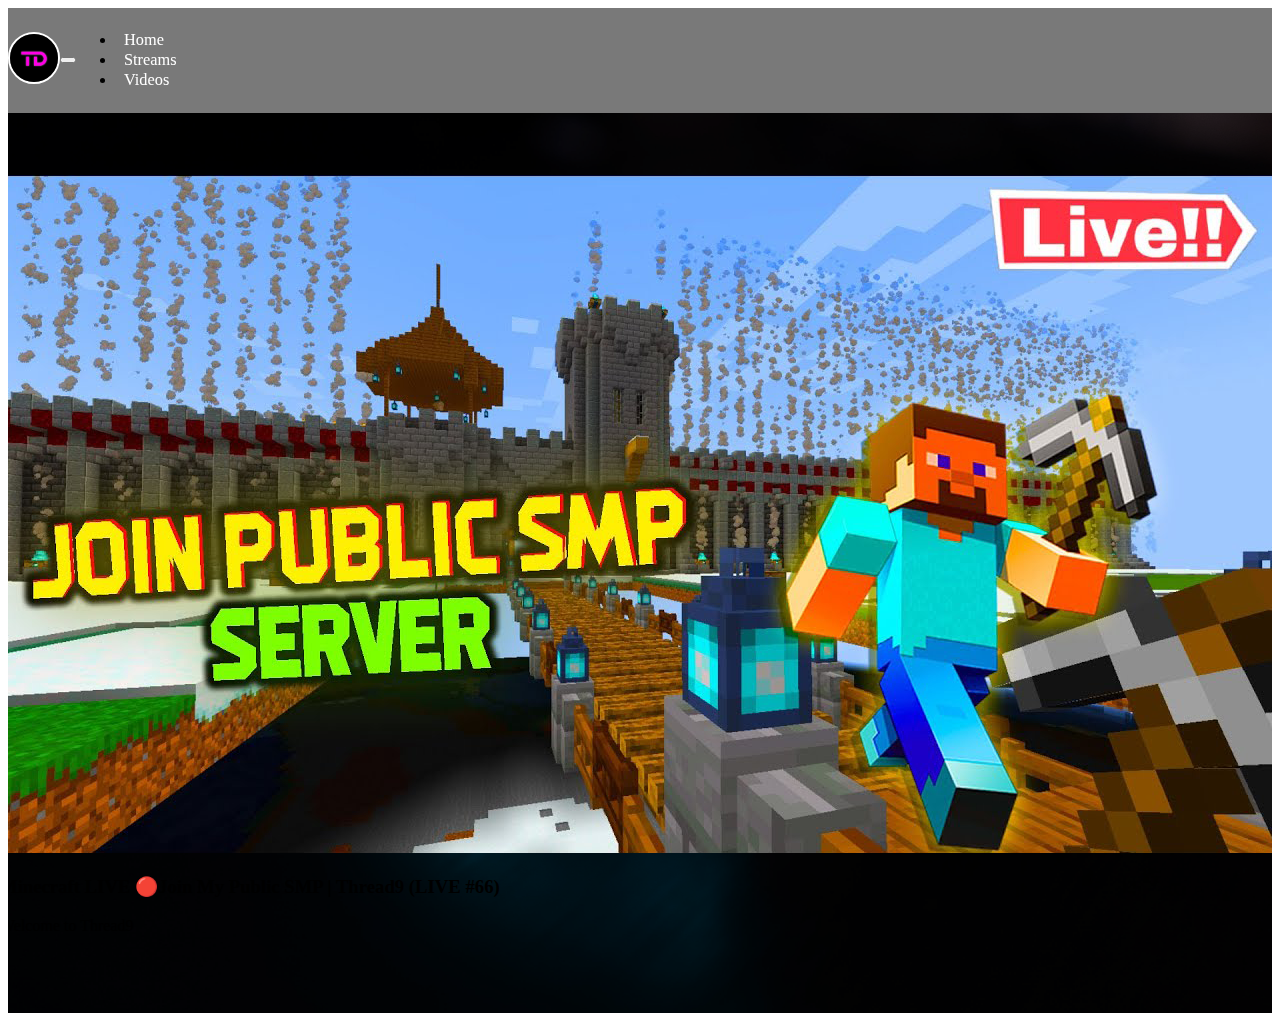
==== streams/index.html @ 3ed70d1c "0.1.2" ====
<!doctype html>
<html lang="en">
    <!-- ===============HEAD=============== -->
    <head>
        <!-- ===========META TAGS========== -->
        <meta charset="utf-8">
        <meta http-equiv="X-UA-Compatible" content="IE=edge">
        <meta name="viewport" content="width=device-width, initial-scale=1">
        <title>Thread9</title>
        <!-- ==========LINKS========== -->
        <link rel="shortcut icon" href="/assets/favicon.ico" type="image/x-icon">
    <link rel="stylesheet" href="/assets/css/responsive.css">
        <link rel="stylesheet" href="/assets/css/style.css">
        <link rel="stylesheet" href="/assets/css/utility.css">
        <link href="https://cdn.jsdelivr.net/npm/bootstrap@5.2.3/dist/css/bootstrap.min.css" rel="stylesheet" integrity="sha384-rbsA2VBKQhggwzxH7pPCaAqO46MgnOM80zW1RWuH61DGLwZJEdK2Kadq2F9CUG65" crossorigin="anonymous">
      </head>
      <!-- =================BODY================== -->
  <body class="streams-page">
    <!-- ==============NAVBAR============== -->
    <nav class="nav navbar-expand-lg bg-frosted-glass-black navbar-dark fixed-top">
        <div class="container-fluid">
          <a class="navbar-brand" href="#"><img src="/assets/icons/logo.jpg" class="circle" alt="logo"></a>
          <button class="navbar-toggler" type="button" data-bs-toggle="collapse" data-bs-target="#navbarSupportedContent" aria-controls="navbarSupportedContent" aria-expanded="false" aria-label="Toggle navigation">
            <span class="navbar-toggler-icon"></span>
          </button>
          <div class="collapse navbar-collapse" id="navbarSupportedContent">
            <ul class="navbar-nav me-auto mb-2 mb-lg-0 ms-3">
              <li class="nav-item">
                <a class="nav-links active" aria-current="page" href="#">Home</a>
              </li>
              <li class="nav-item">
                <a class="nav-links" href="#streams">Streams</a>
              </li>
              <li class="nav-item">
                <a class="nav-links" href="#videos">Videos</a>
              </li>
            </ul>
          </div>
        </div>
      </nav>
    <!-- ================MAIN CONTENT================= -->
    <div class="main">
      <div class="stream-sect">
        <div class="stream">
          <div class="thumbnail"><img src="/assets/images/thumbnails/live-thumb-1.png" alt="thumbnail"></div>
          <h3 class="title">Minecraft LIVE 🔴Join My Public SMP | Thread9 (LIVE #66)</h3>
          <p class="description">Welcome to Thread9</p>
        </div>
      </div>
    </div>

      <!-- ============Footer============ -->
      <!-- <footer class="footer">
        <a href="/" class="logo"><img src="/assets/icons/logo.jpg" alt="logo"></a>
        <h4 class="ms-3 mt-2">Copyright &copy; Thread9 | All Rights Reserved</h4>
        <div class="links-cont ms-auto me-5">
          <a href="https://www.youtube.com/@THREAD9" target="_blank"><img src="/assets/icons/youtube-logo.png" alt="youtube"></a>
          <a href="https://discord.com/invite/wRCpkc4kbn" target="_blank"><img src="/assets/icons/discord-logo.png" alt="discord"></a>
          <a href="https://www.instagram.com/thread9a/" target="_blank"><img src="/assets/icons/Instagram-logo.png" alt="instagram"></a>
          <a href="https://twitter.com/Threads9a" target="_blank"><img src="/assets/icons/twitter-logo.png" alt="twitter"></a>
        </div>
      </footer> -->
    <!-- ==================SCRIPTS==================== -->
    <script src="https://cdn.jsdelivr.net/npm/bootstrap@5.2.3/dist/js/bootstrap.bundle.min.js" integrity="sha384-kenU1KFdBIe4zVF0s0G1M5b4hcpxyD9F7jL+jjXkk+Q2h455rYXK/7HAuoJl+0I4" crossorigin="anonymous"></script>
  </body>
</html>
---- assets/css/responsive.css ----
/* ===============1380px================== */
@media screen and (max-width: 1380px) {
    /* ===============Landing Page=============== */

        /* ===========Streams Sect=========== */
        .stream-sect > .card-container{
            display: flex;
            align-items: center;
            justify-content: space-around;
            width: 100vw;
            background-color: black;
        }
  }
---- assets/css/style.css ----
/* =============NAVBAR============== */
.nav{
    display: flex;
    align-items: center;
}
.container-fluid{
    display: flex;
    align-items: center;
    padding: .4rem 0;
}
.navbar-brand > img{
    width: 3rem;
    border: 2px solid white;
}
.nav-links{
    padding: 0 .5rem;
    text-decoration: none;
    color: white;
    font-weight: 500;
    font-size: 1.02rem;
    transition: .3s;
}
.nav-links:hover{
    color: rgb(202, 202, 202);
}
/* =================Footer================= */
.footer{
    display: flex;
    align-items: center;
    background-color: black;
    height: 4rem;
}
.footer > .logo > img{
    width: 3rem;
    border: 2px solid white;
    border-radius: 50%;
}
.footer > h4{
    font-size: 1rem;
    color: white;
}
.footer > .links-cont > a{
    padding: 0 .2rem;
}
.footer > .links-cont > a > img{
    width: 1.3rem;
    transition: .3s;
}
.footer > .links-cont > a > img:hover{
    opacity: .8;
}
/* ===========================Landing Page============================== */

/* ==================Welcome sect===================== */
.landing-page > .welcome-sect{
    display: flex;
    flex-direction: column;
    align-items: center;
    justify-content: center;
    background: url(/assets/images/backgrounds/red-pc.jpg) rgba(0, 0, 0, 0.651);
    background-blend-mode: darken;
    background-size: cover;
    background-position: center;
    height: 100vh;
}
.landing-page > .welcome-sect > .yt-logo{
    border: 5px solid white;
    width: 20rem;
}
.landing-page > .welcome-sect > h3{
    color: white;
    font-size: 3rem;
    margin-top: 1rem;
}
.landing-page > .welcome-sect > a > .down-arrow {
    width: 4rem;
    border: 4px solid white;
    border-radius: 50%;
    position: absolute;
    bottom: 2rem;
    left: 48vw;
    animation: click-me 2s;
    animation-iteration-count: infinite;
    transition: .1s;
}
@keyframes click-me {
    0%{margin-bottom: 0;}
    25%{margin-bottom: 5.5rem;}
    50%{margin-bottom: 0;}
    75%{margin-top: 5.5rem;}
    100%{margin-top: 0;}
    
}
/* ==================Streams sect===================== */
.landing-page > .stream-sect {
    height: 100vh;
    display: flex;
    flex-direction: column;
    align-items: center;
    justify-content: space-around;
    background: url(/assets/images/backgrounds/desk_pink.jpg) rgba(0, 0, 0, 0.651);
    background-blend-mode: darken;
    background-position: center;
    background-size: cover;
}
.landing-page > .stream-sect > .heading{
    color: white;
    position: relative;
    top: 1rem;
}
.landing-page > .stream-sect > .card-container{
    display: flex;
    align-items: center;
    justify-content: space-evenly;
    width: 80vw;
}
.landing-page > .stream-sect > .card-container >.card{
 padding: .7rem .5rem;
 border-radius: 10px;
 height: 23rem;
 background-color: rgba(255, 255, 255, 0.788);
}
.landing-page > .stream-sect > .card-container >.card > img{
    border-radius: 10px;
}
.landing-page > .stream-sect > .card-container >.card > .card-body > .card-title{
    font-size: 1rem;
}
.landing-page > .stream-sect > .card-container >.card >.card-body > .btn{
    position: absolute;
    bottom: .7rem;
}

/* ==================Videos sect===================== */
.landing-page > .video-sect {
    height: 100vh;
    display: flex;
    flex-direction: column;
    align-items: center;
    justify-content: space-around;
    background: url(/assets/images/backgrounds/razer_keyboard.jpg) rgba(0, 0, 0, 0.651);
    background-blend-mode: darken;
    background-position: center;
    background-size: cover;
}
.landing-page > .video-sect > .heading{
    color: white;
    position: relative;
    top: 1rem;
}
.landing-page > .video-sect > .card-container{
    display: flex;
    align-items: center;
    justify-content: space-evenly;
    width: 80vw;
}
.landing-page > .video-sect > .card-container >.card{
 padding: .7rem .5rem;
 border-radius: 10px;
 height: 23rem;
 background-color: rgba(255, 255, 255, 0.788);
}
.landing-page > .video-sect > .card-container >.card > img{
    border-radius: 10px;
}
.landing-page > .video-sect > .card-container >.card > .card-body > .card-title{
    font-size: 1rem;
}
.landing-page > .video-sect > .card-container >.card >.card-body > .btn{
    position: absolute;
    bottom: .7rem;
}
/* ===========================Streams Page============================== */

.streams-page > .main {
    background: url(/assets/images/backgrounds/blue_controller.jpg) rgba(0, 0, 0, 0.651);
    background-blend-mode: darken;
    background-position: center;
    background-size: cover;
    height: 100vh;
    overflow: hidden;
    display: flex;
    align-items: center;
    justify-content: center;
}
.streams-page > .main > .stream-sect{
    display: flex;
    align-items: center;
    justify-content: center;
    flex-direction: column;
}
---- assets/css/utility.css ----
.circle{border-radius: 50%;}
.bg-frosted-glass-black{
    background: rgba(0, 0, 0, 0.527);
    backdrop-filter: blur(10px);
}
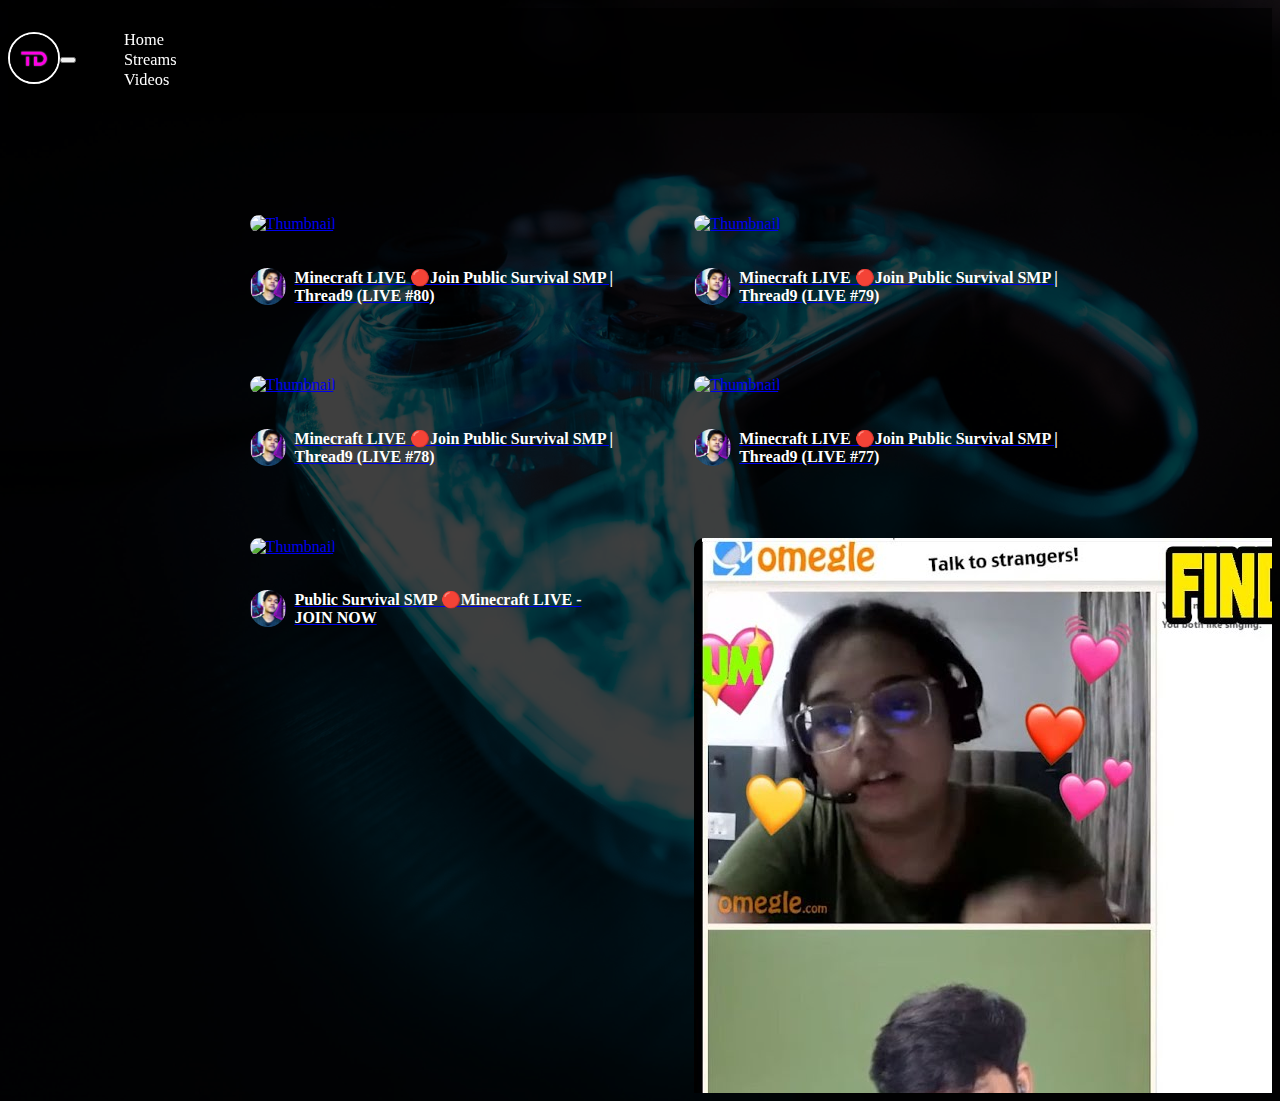
==== commit ecfcadd2: "0.6.1" ====
--- a/streams/index.html
+++ b/streams/index.html
@@ -1,66 +1,219 @@
-<!doctype html>
-<html lang="en">
-    <!-- ===============HEAD=============== -->
-    <head>
-        <!-- ===========META TAGS========== -->
-        <meta charset="utf-8">
-        <meta http-equiv="X-UA-Compatible" content="IE=edge">
-        <meta name="viewport" content="width=device-width, initial-scale=1">
-        <title>Thread9</title>
-        <!-- ==========LINKS========== -->
-        <link rel="shortcut icon" href="/assets/favicon.ico" type="image/x-icon">
-    <link rel="stylesheet" href="/assets/css/responsive.css">
-        <link rel="stylesheet" href="/assets/css/style.css">
-        <link rel="stylesheet" href="/assets/css/utility.css">
-        <link href="https://cdn.jsdelivr.net/npm/bootstrap@5.2.3/dist/css/bootstrap.min.css" rel="stylesheet" integrity="sha384-rbsA2VBKQhggwzxH7pPCaAqO46MgnOM80zW1RWuH61DGLwZJEdK2Kadq2F9CUG65" crossorigin="anonymous">
-      </head>
-      <!-- =================BODY================== -->
-  <body class="streams-page">
-    <!-- ==============NAVBAR============== -->
-    <nav class="nav navbar-expand-lg bg-frosted-glass-black navbar-dark fixed-top">
-        <div class="container-fluid">
-          <a class="navbar-brand" href="#"><img src="/assets/icons/logo.jpg" class="circle" alt="logo"></a>
-          <button class="navbar-toggler" type="button" data-bs-toggle="collapse" data-bs-target="#navbarSupportedContent" aria-controls="navbarSupportedContent" aria-expanded="false" aria-label="Toggle navigation">
-            <span class="navbar-toggler-icon"></span>
-          </button>
-          <div class="collapse navbar-collapse" id="navbarSupportedContent">
-            <ul class="navbar-nav me-auto mb-2 mb-lg-0 ms-3">
-              <li class="nav-item">
-                <a class="nav-links active" aria-current="page" href="#">Home</a>
-              </li>
-              <li class="nav-item">
-                <a class="nav-links" href="#streams">Streams</a>
-              </li>
-              <li class="nav-item">
-                <a class="nav-links" href="#videos">Videos</a>
-              </li>
-            </ul>
-          </div>
-        </div>
-      </nav>
-    <!-- ================MAIN CONTENT================= -->
-    <div class="main">
-      <div class="stream-sect">
-        <div class="stream">
-          <div class="thumbnail"><img src="/assets/images/thumbnails/live-thumb-1.png" alt="thumbnail"></div>
-          <h3 class="title">Minecraft LIVE 🔴Join My Public SMP | Thread9 (LIVE #66)</h3>
-          <p class="description">Welcome to Thread9</p>
-        </div>
-      </div>
-    </div>
-
-      <!-- ============Footer============ -->
-      <!-- <footer class="footer">
-        <a href="/" class="logo"><img src="/assets/icons/logo.jpg" alt="logo"></a>
-        <h4 class="ms-3 mt-2">Copyright &copy; Thread9 | All Rights Reserved</h4>
-        <div class="links-cont ms-auto me-5">
-          <a href="https://www.youtube.com/@THREAD9" target="_blank"><img src="/assets/icons/youtube-logo.png" alt="youtube"></a>
-          <a href="https://discord.com/invite/wRCpkc4kbn" target="_blank"><img src="/assets/icons/discord-logo.png" alt="discord"></a>
-          <a href="https://www.instagram.com/thread9a/" target="_blank"><img src="/assets/icons/Instagram-logo.png" alt="instagram"></a>
-          <a href="https://twitter.com/Threads9a" target="_blank"><img src="/assets/icons/twitter-logo.png" alt="twitter"></a>
-        </div>
-      </footer> -->
-    <!-- ==================SCRIPTS==================== -->
-    <script src="https://cdn.jsdelivr.net/npm/bootstrap@5.2.3/dist/js/bootstrap.bundle.min.js" integrity="sha384-kenU1KFdBIe4zVF0s0G1M5b4hcpxyD9F7jL+jjXkk+Q2h455rYXK/7HAuoJl+0I4" crossorigin="anonymous"></script>
-  </body>
+<!doctype html>
+<html lang="en">
+    <!-- ===============HEAD=============== -->
+    <head>
+      <!-- ===========META TAGS========== -->
+      <meta charset="utf-8">
+      <meta http-equiv="X-UA-Compatible" content="IE=edge">
+      <meta name="viewport" content="width=device-width, initial-scale=1">
+      <title>Streams - Thread9</title>
+      <!-- ==========LINKS========== -->
+      <link rel="shortcut icon" href="/assets/favicon.ico" type="image/x-icon">
+      <link rel="stylesheet" href="/assets/css/style.css">
+      <link rel="stylesheet" href="/assets/css/utility.css">
+      <!-- ========RESP CSS LINKS======== -->
+      <link rel="stylesheet" media="screen and (max-width: 1300px)" href="/assets/css/responsive/1300px.css">
+      <link rel="stylesheet" media="screen and (max-width: 1050px)" href="/assets/css/responsive/1050px.css">
+      <link rel="stylesheet" media="screen and (max-width: 990px)" href="/assets/css/responsive/990px.css">
+      <link rel="stylesheet" media="screen and (max-width: 560px)" href="/assets/css/responsive/560px.css">
+      <link rel="stylesheet" media="screen and (max-width: 490px)" href="/assets/css/responsive/490px.css">
+      <link rel="stylesheet" media="screen and (max-width: 300px)" href="/assets/css/responsive/300px.css">
+      <link href="https://cdn.jsdelivr.net/npm/bootstrap@5.2.3/dist/css/bootstrap.min.css" rel="stylesheet" integrity="sha384-rbsA2VBKQhggwzxH7pPCaAqO46MgnOM80zW1RWuH61DGLwZJEdK2Kadq2F9CUG65" crossorigin="anonymous">
+    </head>
+      <!-- =================BODY================== -->
+  <body class="streams-page">
+    <!-- ==============NAVBAR============== -->
+    <nav class="nav navbar-expand-lg bg-frosted-glass-black navbar-dark fixed-top">
+      <div class="container-fluid">
+        <a class="navbar-brand" href="/"><img src="/assets/icons/logo.jpg" class="circle" alt="logo"></a>
+        <button class="navbar-toggler ms-auto" type="button" data-bs-toggle="collapse" data-bs-target="#navbarSupportedContent" aria-controls="navbarSupportedContent" aria-expanded="false" aria-label="Toggle navigation">
+          <span class="navbar-toggler-icon"></span>
+        </button>
+        <div class="collapse navbar-collapse" id="navbarSupportedContent">
+          <ul class="navbar-nav me-auto mb-2 mb-lg-0 ms-3">
+            <li class="nav-item">
+              <a class="nav-links active" aria-current="page" href="/">Home</a>
+            </li>
+            <li class="nav-item">
+              <a class="nav-links" href="/streams/">Streams</a>
+            </li>
+            <li class="nav-item">
+              <a class="nav-links" href="/videos/">Videos</a>
+            </li>
+          </ul>
+        </div>
+      </div>
+    </nav>
+    <!-- ================MAIN CONTENT================= -->
+    <div class="main">
+      <div class="card-cont">
+
+        <a href="#" class="cards text-decoration-none">
+          <img src="/assets/images/thumbnails/streams/live-thumb-1.png" class="card-img-top" alt="Thumbnail">
+          <div class="card-body">
+            <img src="/assets/icons/yt-logo.png" alt="yt-logo" class="yt-logo">
+            <h5 class="card-title"> Minecraft LIVE 🔴Join Public Survival SMP | Thread9 (LIVE #80)</h5>
+          </div>
+      </a>
+
+        <a href="#" class="cards text-decoration-none">
+          <img src="/assets/images/thumbnails/streams/live-thumb-1.png" class="card-img-top" alt="Thumbnail">
+          <div class="card-body">
+            <img src="/assets/icons/yt-logo.png" alt="yt-logo" class="yt-logo">
+            <h5 class="card-title"> Minecraft LIVE 🔴Join Public Survival SMP | Thread9 (LIVE #79)</h5>
+          </div>
+        </a>
+
+        <a href="#" class="cards text-decoration-none">
+          <img src="/assets/images/thumbnails/streams/live-thumb-2.jpg" class="card-img-top" alt="Thumbnail">
+          <div class="card-body">
+            <img src="/assets/icons/yt-logo.png" alt="yt-logo" class="yt-logo">
+            <h5 class="card-title"> Minecraft LIVE 🔴Join Public Survival SMP | Thread9 (LIVE #78)</h5>
+          </div>
+        </a>
+
+        <a href="#" class="cards text-decoration-none">
+          <img src="/assets/images/thumbnails/streams/live-thumb-2.jpg" class="card-img-top" alt="Thumbnail">
+          <div class="card-body">
+            <img src="/assets/icons/yt-logo.png" alt="yt-logo" class="yt-logo">
+            <h5 class="card-title"> Minecraft LIVE 🔴Join Public Survival SMP | Thread9 (LIVE #77)</h5>
+          </div>
+        </a>
+
+        <a href="https://www.youtube.com/watch?v=VehKVGnqIbs&ab_channel=THREAD9" class="cards text-decoration-none">
+          <img src="/assets/images/thumbnails/streams/live-thumb-2.jpg" class="card-img-top" alt="Thumbnail">
+          <div class="card-body">
+            <img src="/assets/icons/yt-logo.png" alt="yt-logo" class="yt-logo">
+            <h5 class="card-title">Public Survival SMP 🔴Minecraft LIVE - JOIN NOW</h5>
+          </div>
+        </a>
+
+        <a href="https://www.youtube.com/watch?v=_wgPvEecBis&ab_channel=THREAD9" class="cards text-decoration-none">
+          <img src="/assets/images/thumbnails/streams/finding-my-valentine.jpg" class="card-img-top" alt="Thumbnail">
+          <div class="card-body">
+            <img src="/assets/icons/yt-logo.png" alt="yt-logo" class="yt-logo">
+            <h5 class="card-title">Let's find my valentine's on Omegle</h5>
+          </div>
+        </a>
+
+        <a href="#" class="cards text-decoration-none">
+          <img src="/assets/images/thumbnails/streams/live-thumb-2.jpg" class="card-img-top" alt="Thumbnail">
+          <div class="card-body">
+            <img src="/assets/icons/yt-logo.png" alt="yt-logo" class="yt-logo">
+            <h5 class="card-title"> Minecraft LIVE 🔴Join Public Survival SMP | Thread9 (LIVE #75)</h5>
+          </div>
+        </a>
+
+        <a href="#" class="cards text-decoration-none">
+          <img src="/assets/images/thumbnails/streams/live-thumb-2.jpg" class="card-img-top" alt="Thumbnail">
+          <div class="card-body">
+            <img src="/assets/icons/yt-logo.png" alt="yt-logo" class="yt-logo">
+            <h5 class="card-title"> Minecraft LIVE 🔴Join Public Survival SMP | Thread9 (LIVEv  #74)</h5>
+          </div>
+        </a>
+
+        <a href="#" class="cards text-decoration-none">
+          <img src="/assets/images/thumbnails/streams/live-thumb-2.jpg" class="card-img-top" alt="Thumbnail">
+          <div class="card-body">
+            <img src="/assets/icons/yt-logo.png" alt="yt-logo" class="yt-logo">
+            <h5 class="card-title"> Minecraft LIVE 🔴Join Public Survival SMP | Thread9 (LIVE #73)</h5>
+          </div>
+        </a>
+
+        <a href="#" class="cards text-decoration-none">
+          <img src="/assets/images/thumbnails/streams/live-thumb-1.png" class="card-img-top" alt="Thumbnail">
+          <div class="card-body">
+            <img src="/assets/icons/yt-logo.png" alt="yt-logo" class="yt-logo">
+            <h5 class="card-title"> Minecraft LIVE 🔴Join Public Survival SMP | Thread9 (LIVE #72)</h5>
+          </div>
+        </a>
+
+        <a href="#" class="cards text-decoration-none">
+          <img src="/assets/images/thumbnails/streams/live-thumb-1.png" class="card-img-top" alt="Thumbnail">
+          <div class="card-body">
+            <img src="/assets/icons/yt-logo.png" alt="yt-logo" class="yt-logo">
+            <h5 class="card-title"> Minecraft LIVE 🔴Join Public Survival SMP | Thread9 (LIVE #71)</h5>
+          </div>
+        </a>
+
+        <a href="#" class="cards text-decoration-none">
+          <img src="/assets/images/thumbnails/streams/live-thumb-1.png" class="card-img-top" alt="Thumbnail">
+          <div class="card-body">
+            <img src="/assets/icons/yt-logo.png" alt="yt-logo" class="yt-logo">
+            <h5 class="card-title"> Minecraft LIVE 🔴Join Public Survival SMP | Thread9 (LIVE #70)</h5>
+          </div>
+        </a>
+
+        <a href="#" class="cards text-decoration-none">
+          <img src="/assets/images/thumbnails/streams/live-thumb-1.png" class="card-img-top" alt="Thumbnail">
+          <div class="card-body">
+            <img src="/assets/icons/yt-logo.png" alt="yt-logo" class="yt-logo">
+            <h5 class="card-title"> Minecraft LIVE 🔴Join Public Survival SMP | Thread9 (LIVE #69)</h5>
+          </div>
+        </a>
+
+        <a href="#" class="cards text-decoration-none">
+          <img src="/assets/images/thumbnails/streams/live-thumb-1.png" class="card-img-top" alt="Thumbnail">
+          <div class="card-body">
+            <img src="/assets/icons/yt-logo.png" alt="yt-logo" class="yt-logo">
+            <h5 class="card-title"> Minecraft LIVE 🔴Join Public Survival SMP | Thread9 (LIVE #68)</h5>
+          </div>
+        </a>
+
+        <a href="#" class="cards text-decoration-none">
+          <img src="/assets/images/thumbnails/streams/live-thumb-1.png" class="card-img-top" alt="Thumbnail">
+          <div class="card-body">
+            <img src="/assets/icons/yt-logo.png" alt="yt-logo" class="yt-logo">
+            <h5 class="card-title"> Minecraft LIVE 🔴Join Public Survival SMP | Thread9 (LIVE #68)</h5>
+          </div>
+        </a>
+
+        <a href="#" class="cards text-decoration-none">
+          <img src="/assets/images/thumbnails/streams/live-thumb-1.png" class="card-img-top" alt="Thumbnail">
+          <div class="card-body">
+            <img src="/assets/icons/yt-logo.png" alt="yt-logo" class="yt-logo">
+            <h5 class="card-title"> Minecraft LIVE 🔴Join Public Survival SMP | Thread9 (LIVE #67)</h5>
+          </div>
+        </a>
+
+        <a href="#" class="cards text-decoration-none">
+          <img src="/assets/images/thumbnails/streams/live-thumb-1.png" class="card-img-top" alt="Thumbnail">
+          <div class="card-body">
+            <img src="/assets/icons/yt-logo.png" alt="yt-logo" class="yt-logo">
+            <h5 class="card-title"> Minecraft LIVE 🔴Join Public Survival SMP | Thread9 (LIVE #66)</h5>
+          </div>
+        </a>
+
+        <a href="#" class="cards text-decoration-none">
+          <img src="/assets/images/thumbnails/streams/live-thumb-1.png" class="card-img-top" alt="Thumbnail">
+          <div class="card-body">
+            <img src="/assets/icons/yt-logo.png" alt="yt-logo" class="yt-logo">
+            <h5 class="card-title"> Minecraft LIVE 🔴Join Public Survival SMP | Thread9 (LIVE #65)</h5>
+          </div>
+        </a>
+
+        <a href="#" class="cards text-decoration-none">
+          <img src="/assets/images/thumbnails/streams/live-thumb-1.png" class="card-img-top" alt="Thumbnail">
+          <div class="card-body">
+            <img src="/assets/icons/yt-logo.png" alt="yt-logo" class="yt-logo">
+            <h5 class="card-title"> Minecraft LIVE 🔴Join Public Survival SMP | Thread9 (LIVE #64)</h5>
+          </div>
+        </a>
+
+        <a href="#" class="cards text-decoration-none">
+          <img src="/assets/images/thumbnails/streams/live-thumb-1.png" class="card-img-top" alt="Thumbnail">
+          <div class="card-body">
+            <img src="/assets/icons/yt-logo.png" alt="yt-logo" class="yt-logo">
+            <h5 class="card-title"> Minecraft LIVE 🔴Join Public Survival SMP | Thread9 (LIVE #63)</h5>
+          </div>
+        </a>
+        <div class="d-grid gap-2 col-6 mx-auto yt-link">
+          <a href="https://www.youtube.com/@THREAD9/streams" target="_blank" class="btn btn-dark" type="button">More Streams</a>
+        </div>
+      </div>
+    </div>
+
+    <!-- ==================SCRIPTS=================== -->
+    <script src="https://cdn.jsdelivr.net/npm/bootstrap@5.2.3/dist/js/bootstrap.bundle.min.js" integrity="sha384-kenU1KFdBIe4zVF0s0G1M5b4hcpxyD9F7jL+jjXkk+Q2h455rYXK/7HAuoJl+0I4" crossorigin="anonymous"></script>
+  </body>
 </html>--- a/assets/css/style.css
+++ b/assets/css/style.css
@@ -1,191 +1,277 @@
-/* =============NAVBAR============== */
-.nav{
-    display: flex;
-    align-items: center;
-}
-.container-fluid{
-    display: flex;
-    align-items: center;
-    padding: .4rem 0;
-}
-.navbar-brand > img{
-    width: 3rem;
-    border: 2px solid white;
-}
-.nav-links{
-    padding: 0 .5rem;
-    text-decoration: none;
-    color: white;
-    font-weight: 500;
-    font-size: 1.02rem;
-    transition: .3s;
-}
-.nav-links:hover{
-    color: rgb(202, 202, 202);
-}
-/* =================Footer================= */
-.footer{
-    display: flex;
-    align-items: center;
-    background-color: black;
-    height: 4rem;
-}
-.footer > .logo > img{
-    width: 3rem;
-    border: 2px solid white;
-    border-radius: 50%;
-}
-.footer > h4{
-    font-size: 1rem;
-    color: white;
-}
-.footer > .links-cont > a{
-    padding: 0 .2rem;
-}
-.footer > .links-cont > a > img{
-    width: 1.3rem;
-    transition: .3s;
-}
-.footer > .links-cont > a > img:hover{
-    opacity: .8;
-}
-/* ===========================Landing Page============================== */
-
-/* ==================Welcome sect===================== */
-.landing-page > .welcome-sect{
-    display: flex;
-    flex-direction: column;
-    align-items: center;
-    justify-content: center;
-    background: url(/assets/images/backgrounds/red-pc.jpg) rgba(0, 0, 0, 0.651);
-    background-blend-mode: darken;
-    background-size: cover;
-    background-position: center;
-    height: 100vh;
-}
-.landing-page > .welcome-sect > .yt-logo{
-    border: 5px solid white;
-    width: 20rem;
-}
-.landing-page > .welcome-sect > h3{
-    color: white;
-    font-size: 3rem;
-    margin-top: 1rem;
-}
-.landing-page > .welcome-sect > a > .down-arrow {
-    width: 4rem;
-    border: 4px solid white;
-    border-radius: 50%;
-    position: absolute;
-    bottom: 2rem;
-    left: 48vw;
-    animation: click-me 2s;
-    animation-iteration-count: infinite;
-    transition: .1s;
-}
-@keyframes click-me {
-    0%{margin-bottom: 0;}
-    25%{margin-bottom: 5.5rem;}
-    50%{margin-bottom: 0;}
-    75%{margin-top: 5.5rem;}
-    100%{margin-top: 0;}
-    
-}
-/* ==================Streams sect===================== */
-.landing-page > .stream-sect {
-    height: 100vh;
-    display: flex;
-    flex-direction: column;
-    align-items: center;
-    justify-content: space-around;
-    background: url(/assets/images/backgrounds/desk_pink.jpg) rgba(0, 0, 0, 0.651);
-    background-blend-mode: darken;
-    background-position: center;
-    background-size: cover;
-}
-.landing-page > .stream-sect > .heading{
-    color: white;
-    position: relative;
-    top: 1rem;
-}
-.landing-page > .stream-sect > .card-container{
-    display: flex;
-    align-items: center;
-    justify-content: space-evenly;
-    width: 80vw;
-}
-.landing-page > .stream-sect > .card-container >.card{
- padding: .7rem .5rem;
- border-radius: 10px;
- height: 23rem;
- background-color: rgba(255, 255, 255, 0.788);
-}
-.landing-page > .stream-sect > .card-container >.card > img{
-    border-radius: 10px;
-}
-.landing-page > .stream-sect > .card-container >.card > .card-body > .card-title{
-    font-size: 1rem;
-}
-.landing-page > .stream-sect > .card-container >.card >.card-body > .btn{
-    position: absolute;
-    bottom: .7rem;
-}
-
-/* ==================Videos sect===================== */
-.landing-page > .video-sect {
-    height: 100vh;
-    display: flex;
-    flex-direction: column;
-    align-items: center;
-    justify-content: space-around;
-    background: url(/assets/images/backgrounds/razer_keyboard.jpg) rgba(0, 0, 0, 0.651);
-    background-blend-mode: darken;
-    background-position: center;
-    background-size: cover;
-}
-.landing-page > .video-sect > .heading{
-    color: white;
-    position: relative;
-    top: 1rem;
-}
-.landing-page > .video-sect > .card-container{
-    display: flex;
-    align-items: center;
-    justify-content: space-evenly;
-    width: 80vw;
-}
-.landing-page > .video-sect > .card-container >.card{
- padding: .7rem .5rem;
- border-radius: 10px;
- height: 23rem;
- background-color: rgba(255, 255, 255, 0.788);
-}
-.landing-page > .video-sect > .card-container >.card > img{
-    border-radius: 10px;
-}
-.landing-page > .video-sect > .card-container >.card > .card-body > .card-title{
-    font-size: 1rem;
-}
-.landing-page > .video-sect > .card-container >.card >.card-body > .btn{
-    position: absolute;
-    bottom: .7rem;
-}
-/* ===========================Streams Page============================== */
-
-.streams-page > .main {
-    background: url(/assets/images/backgrounds/blue_controller.jpg) rgba(0, 0, 0, 0.651);
-    background-blend-mode: darken;
-    background-position: center;
-    background-size: cover;
-    height: 100vh;
-    overflow: hidden;
-    display: flex;
-    align-items: center;
-    justify-content: center;
-}
-.streams-page > .main > .stream-sect{
-    display: flex;
-    align-items: center;
-    justify-content: center;
-    flex-direction: column;
+/* =============NAVBAR============== */
+.nav{
+    display: flex;
+    align-items: center;
+}
+.container-fluid{
+    display: flex;
+    align-items: center;
+    padding: .4rem 0;
+}
+.navbar-brand > img{
+    width: 3rem;
+    border: 2px solid white;
+}
+.nav-links{
+    padding: 0 .5rem;
+    text-decoration: none;
+    color: white;
+    font-weight: 500;
+    font-size: 1.02rem;
+    transition: .3s;
+}
+.nav-links:hover{
+    color: rgb(202, 202, 202);
+}
+/* =================Footer================= */
+.footer{
+    display: flex;
+    align-items: center;
+    background-color: black;
+    height: 4rem;
+}
+.footer > .logo > img{
+    width: 3rem;
+    border: 2px solid white;
+    border-radius: 50%;
+}
+.footer > h4{
+    font-size: 1rem;
+    color: white;
+}
+.footer > .links-cont{
+    position: absolute;
+    right: 1rem;
+}
+.footer > .links-cont > a{
+    padding: 0 .2rem;
+}
+.footer > .links-cont > a > img{
+    width: 1.3rem;
+    transition: .3s;
+}
+.footer > .links-cont > a > img:hover{
+    opacity: .8;
+}
+/* ===========================Landing Page============================== */
+
+/* ==================Welcome sect===================== */
+.landing-page > .welcome-sect{
+    display: flex;
+    flex-direction: column;
+    align-items: center;
+    justify-content: center;
+    background: url(/assets/images/backgrounds/red-pc.jpg) rgba(0, 0, 0, 0.651);
+    background-blend-mode: darken;
+    background-size: cover;
+    background-position: center;
+    height: 100vh;
+}
+.landing-page > .welcome-sect > .yt-logo{
+    border: 5px solid white;
+    width: 20rem;
+}
+.landing-page > .welcome-sect > h3{
+    color: white;
+    font-size: 3rem;
+    margin-top: 1rem;
+}
+.landing-page > .welcome-sect > a > .down-arrow {
+    width: 4rem;
+    border: 4px solid white;
+    border-radius: 50%;
+    position: absolute;
+    bottom: 2rem;
+    left: 48vw;
+    animation: click-me 2s;
+    animation-iteration-count: infinite;
+    transition: .1s;
+}
+@keyframes click-me {
+    0%{margin-bottom: 0;}
+    25%{margin-bottom: 5.5rem;}
+    50%{margin-bottom: 0;}
+    75%{margin-top: 5.5rem;}
+    100%{margin-top: 0;}
+    
+}
+/* ==================Streams sect===================== */
+.landing-page > .stream-sect {
+    height: 100vh;
+    display: flex;
+    flex-direction: column;
+    align-items: center;
+    justify-content: space-around;
+    background: url(/assets/images/backgrounds/desk_pink.jpg) rgba(0, 0, 0, 0.651);
+    background-blend-mode: darken;
+    background-position: center;
+    background-size: cover;
+}
+.landing-page > .stream-sect > .heading{
+    color: white;
+    position: relative;
+    top: 1rem;
+}
+.landing-page > .stream-sect > .card-container{
+    display: flex;
+    align-items: center;
+    justify-content: space-evenly;
+    width: 80vw;
+}
+.landing-page > .stream-sect > .card-container >.card{
+ padding: .7rem .5rem;
+ border-radius: 10px;
+ height: 23rem;
+ width: 18rem;
+ margin: 1.4rem 0;
+ background-color: rgba(255, 255, 255, 0.788);
+}
+.landing-page > .stream-sect > .card-container >.card > img{
+    border-radius: 10px;
+}
+.landing-page > .stream-sect > .card-container >.card > .card-body > .card-title{
+    font-size: 1rem;
+}
+.landing-page > .stream-sect > .card-container >.card >.card-body > .btn{
+    position: absolute;
+    bottom: .7rem;
+}
+
+/* ==================Videos sect===================== */
+.landing-page > .video-sect {
+    height: 100vh;
+    display: flex;
+    flex-direction: column;
+    align-items: center;
+    justify-content: space-around;
+    background: url(/assets/images/backgrounds/razer_keyboard.jpg) rgba(0, 0, 0, 0.651);
+    background-blend-mode: darken;
+    background-position: center;
+    background-size: cover;
+}
+.landing-page > .video-sect > .heading{
+    color: white;
+    position: relative;
+    top: 1rem;
+}
+.landing-page > .video-sect > .card-container{
+    display: flex;
+    align-items: center;
+    justify-content: space-evenly;
+    width: 80vw;
+}
+.landing-page > .video-sect > .card-container >.card{
+ padding: .7rem .5rem;
+ border-radius: 10px;
+ height: 23rem;
+ width: 18rem;
+ margin: 1.4rem 0;
+ background-color: rgba(255, 255, 255, 0.788);
+}
+.landing-page > .video-sect > .card-container >.card > img{
+    border-radius: 10px;
+}
+.landing-page > .video-sect > .card-container >.card > .card-body > .card-title{
+    font-size: 1rem;
+}
+.landing-page > .video-sect > .card-container >.card >.card-body > .btn{
+    position: absolute;
+    bottom: .7rem;
+}
+/* ===========================Streams Page============================== */
+
+.streams-page{
+    background: url(/assets/images/backgrounds/blue_controller.jpg) rgba(0, 0, 0, 0.751);
+    background-blend-mode: darken;
+    background-position: center;
+    background-size: cover;
+    overflow: hidden;
+    
+
+}
+.streams-page > .main{
+    height: 100vh;
+    padding: 5rem 0 0 2rem;
+    overflow: auto;
+    
+
+} 
+.streams-page > .main > .card-cont{
+    display: flex;
+    flex-wrap: wrap;
+    justify-content: center;
+    overflow-x: wrap;
+    overflow-y: auto;
+    
+}
+.streams-page > .main > .card-cont > .cards{
+    width: 23rem;
+    margin: 1rem 2rem;
+    padding: .4rem;
+    border-radius: 10px;
+    background-color: rgba(0, 0, 0, 0);
+    transition: .3s;
+}
+.streams-page > .main > .card-cont > .cards:hover{
+    background-color: rgba(0, 0, 0, 0.473);
+}
+.streams-page > .main > .card-cont > .cards > .card-img-top{
+    border-radius: 10px;
+}
+.streams-page > .main > .card-cont > .card:hover{
+    width: 25rem;
+}
+.streams-page > .main > .card-cont > .cards > .card-body{
+    display: flex;
+    align-items: center;
+    padding: .5rem 0 0 0;
+
+}
+.streams-page > .main > .card-cont > .cards > .card-body > .card-title{
+    font-size: 1rem;
+    color: white;
+    padding: 0 0 0 .5rem;
+}
+.streams-page > .main > .card-cont > .cards > .card-body >  .yt-logo{
+    width: 2.3rem;
+    height: 2.3rem;
+    border-radius: 50%;
+}
+.streams-page > .main > .card-cont > .yt-link > .btn{
+    margin: 1rem 0;
+}
+
+/* ===========================Videos Page============================== */
+
+.videos-page{
+    background: url(/assets/images/backgrounds/xbox-controller.jpg);
+    background-position: center;
+    background-size: cover;
+    overflow: hidden;
+}
+.videos-page > .main{
+    height: 100vh;
+    padding: 5rem 0 0 2rem;
+    overflow: auto;
+} 
+.videos-page > .main > .card-cont{
+    display: flex;
+    flex-wrap: wrap;
+    justify-content: center;
+    overflow-x: wrap;
+    overflow-y: auto;
+}
+.videos-page > .main > .card-cont > .cards{
+    width: 23rem;
+    height: 1rem;
+    margin: 1rem 2rem;
+    background-color: rgb(29, 29, 29);
+    border: 2px solid rgb(48, 48, 48);
+}
+.videos-page > .main > .card-cont > .cards > .card-body > .card-title{
+    font-size: 1rem;
+    color: white;
+}
+.videos-page > .main > .card-cont > .yt-link > .btn{
+    margin: 1rem 0;
 }--- a/assets/css/utility.css
+++ b/assets/css/utility.css
@@ -1,5 +1,5 @@
-.circle{border-radius: 50%;}
-.bg-frosted-glass-black{
-    background: rgba(0, 0, 0, 0.527);
-    backdrop-filter: blur(10px);
+.circle{border-radius: 50%;}
+.bg-frosted-glass-black{
+    background: rgba(0, 0, 0, 0.527);
+    backdrop-filter: blur(10px);
 }--- a/assets/css/responsive/1300px.css
+++ b/assets/css/responsive/1300px.css
@@ -0,0 +1,13 @@
+/* ==========================LANDING PAGE========================== */
+
+/* ==================Streams sect===================== */
+.landing-page > .stream-sect > .card-container{
+    display: flex;
+    align-items: center;
+    justify-content: space-evenly;
+    width: 100vw;
+}
+/* ==================Videos sect===================== */
+.landing-page > .video-sect > .card-container{
+    width: 100vw;
+}--- a/assets/css/responsive/1050px.css
+++ b/assets/css/responsive/1050px.css
@@ -0,0 +1,24 @@
+/* ===========================LANDING PAGE============================ */
+
+/* ==================Streams sect===================== */
+.landing-page > .stream-sect > .card-container{
+    flex-wrap: wrap;
+}
+.landing-page > .stream-sect > .card-container >.card{
+    padding: .7rem .5rem;
+    border-radius: 10px;
+    height: 20rem;
+    width: 15rem;
+    background-color: rgba(255, 255, 255, 0.788);
+}
+/* ==================Videos sect===================== */
+.landing-page > .video-sect > .card-container{
+    flex-wrap: wrap;
+}
+.landing-page > .video-sect > .card-container >.card{
+    padding: .7rem .5rem;
+    border-radius: 10px;
+    height: 20rem;
+    width: 15rem;
+    background-color: rgba(255, 255, 255, 0.788);
+}--- a/assets/css/responsive/990px.css
+++ b/assets/css/responsive/990px.css
@@ -0,0 +1,31 @@
+/* ========================LANDING PAGE======================== */
+
+/* ==================WELCOME SECT================= */
+.landing-page > .welcome-sect > .yt-logo {
+    border: 4px solid white;
+    width: 18rem;
+}
+.landing-page > .welcome-sect > a > .down-arrow {
+    width: 3.5rem;
+    border: 4px solid white;
+    border-radius: 50%;
+    position: absolute;
+    bottom: 2rem;
+    left: 47vw;
+    animation: click-me 2s;
+    animation-iteration-count: infinite;
+    transition: .1s;
+}
+.navbar-toggler{
+    position: absolute;
+    right: 1rem;
+}
+/* .navbar-nav{
+    margin: 29rem 0 0 0;
+} */
+.nav-item{
+    margin: 2rem auto;
+}
+.nav-links{
+    font-size: 1.2rem;
+}--- a/assets/css/responsive/560px.css
+++ b/assets/css/responsive/560px.css
@@ -0,0 +1,22 @@
+.footer{
+    flex-direction: column;
+    height: auto;
+    padding: .5rem 0;
+}
+.footer > .links-cont{
+    position: relative;
+    margin: auto;
+}
+/* =========================LANDING PAGE============================== */
+
+/* ================STREAMS SECT================ */
+.landing-page > .stream-sect {
+    height: auto;
+    padding: 3rem 0;
+}
+/* ================VIDEOS SECT================ */
+
+.landing-page > .video-sect{
+    height: auto;
+    padding: 3rem 0;
+}--- a/assets/css/responsive/490px.css
+++ b/assets/css/responsive/490px.css
@@ -0,0 +1,7 @@
+/* =========================LANDING PAGE============================== */
+/* ================WELCOME SECT================ */
+.landing-page > .welcome-sect > h3 {
+    font-size: 2rem;
+}
+
+
--- a/assets/css/responsive/300px.css
+++ b/assets/css/responsive/300px.css
@@ -0,0 +1,21 @@
+/* =========================LANDING PAGE============================== */
+
+/* ================WELCOME SECT================== */
+.landing-page > .welcome-sect > .yt-logo {
+    border: 4px solid white;
+    width: 15rem;
+}
+.landing-page > .welcome-sect > h3 {
+    font-size: 1.5rem;
+}
+.landing-page > .welcome-sect > a > .down-arrow {
+    width: 3.5rem;
+    border: 4px solid white;
+    border-radius: 50%;
+    position: absolute;
+    bottom: 2rem;
+    left: 40vw;
+    animation: click-me 2s;
+    animation-iteration-count: infinite;
+    transition: .1s;
+}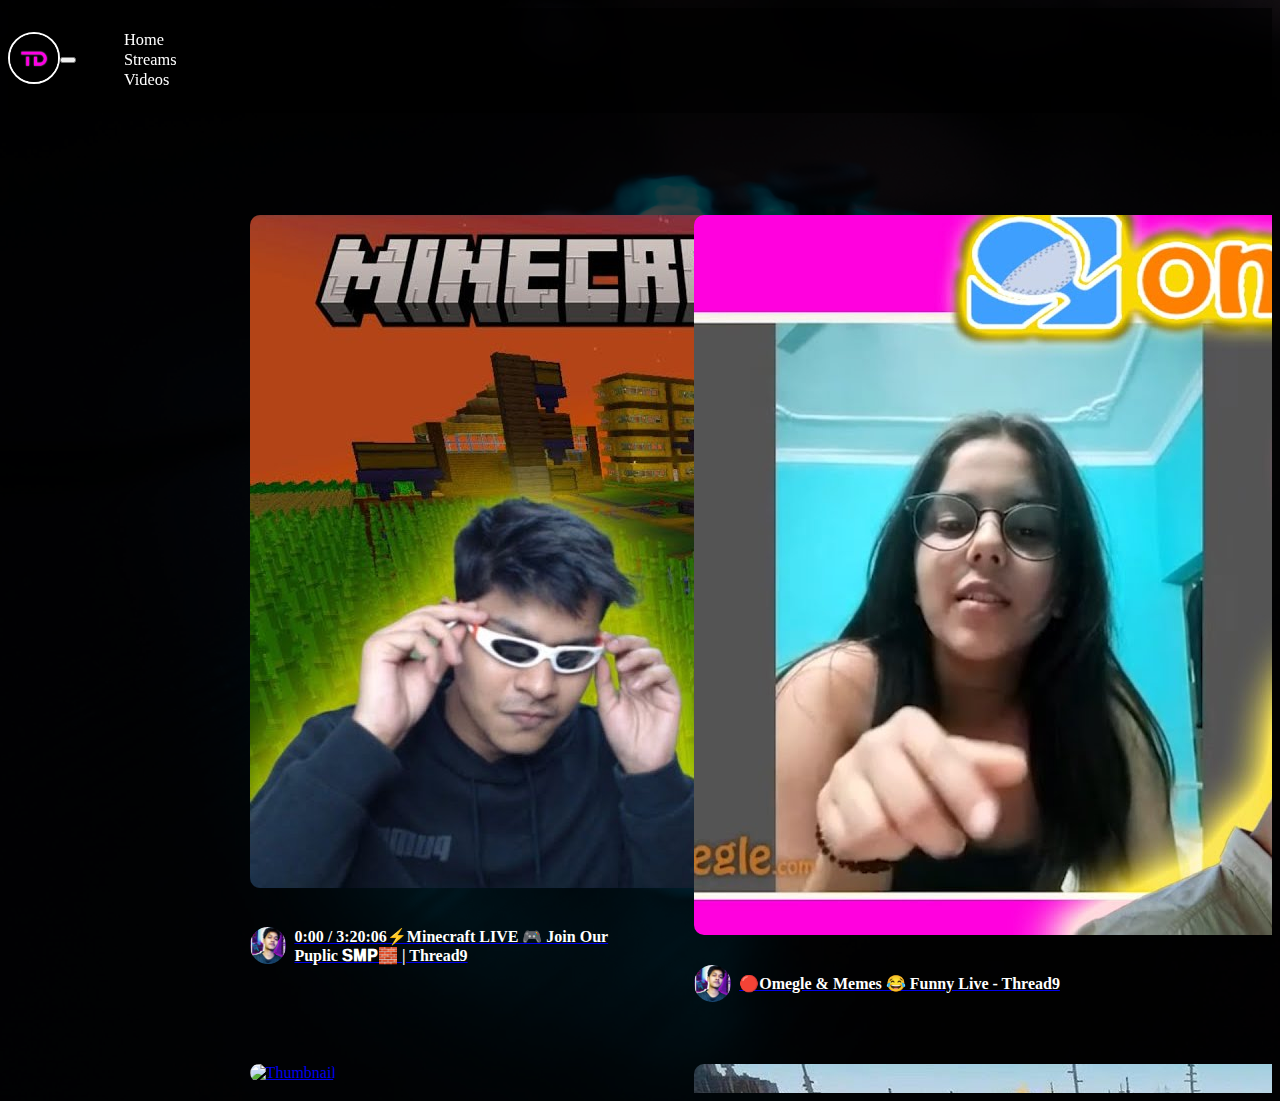
==== commit a7250425: "0.9.0" ====
--- a/streams/index.html
+++ b/streams/index.html
@@ -48,40 +48,40 @@
     <div class="main">
       <div class="card-cont">
 
-        <a href="#" class="cards text-decoration-none">
-          <img src="/assets/images/thumbnails/streams/live-thumb-1.png" class="card-img-top" alt="Thumbnail">
-          <div class="card-body">
-            <img src="/assets/icons/yt-logo.png" alt="yt-logo" class="yt-logo">
-            <h5 class="card-title"> Minecraft LIVE 🔴Join Public Survival SMP | Thread9 (LIVE #80)</h5>
+        <a href="https://www.youtube.com/live/2GDcDTJ1QnI?feature=share" class="cards text-decoration-none">
+          <img src="/assets/images/thumbnails/streams/live-thumb-4.jpg" class="card-img-top" alt="Thumbnail">
+          <div class="card-body">
+            <img src="/assets/icons/yt-logo.png" alt="yt-logo" class="yt-logo">
+            <h5 class="card-title">0:00 / 3:20:06⚡️Minecraft LIVE 🎮 Join Our Puplic 𝐒𝐌𝐏🧱 | Thread9</h5>
           </div>
       </a>
 
-        <a href="#" class="cards text-decoration-none">
-          <img src="/assets/images/thumbnails/streams/live-thumb-1.png" class="card-img-top" alt="Thumbnail">
-          <div class="card-body">
-            <img src="/assets/icons/yt-logo.png" alt="yt-logo" class="yt-logo">
-            <h5 class="card-title"> Minecraft LIVE 🔴Join Public Survival SMP | Thread9 (LIVE #79)</h5>
-          </div>
-        </a>
-
-        <a href="#" class="cards text-decoration-none">
-          <img src="/assets/images/thumbnails/streams/live-thumb-2.jpg" class="card-img-top" alt="Thumbnail">
-          <div class="card-body">
-            <img src="/assets/icons/yt-logo.png" alt="yt-logo" class="yt-logo">
-            <h5 class="card-title"> Minecraft LIVE 🔴Join Public Survival SMP | Thread9 (LIVE #78)</h5>
-          </div>
-        </a>
-
-        <a href="#" class="cards text-decoration-none">
-          <img src="/assets/images/thumbnails/streams/live-thumb-2.jpg" class="card-img-top" alt="Thumbnail">
-          <div class="card-body">
-            <img src="/assets/icons/yt-logo.png" alt="yt-logo" class="yt-logo">
-            <h5 class="card-title"> Minecraft LIVE 🔴Join Public Survival SMP | Thread9 (LIVE #77)</h5>
+        <a href="https://www.youtube.com/live/yTHWQA_DQAM?feature=share" class="cards text-decoration-none">
+          <img src="/assets/images/thumbnails/streams/Cutest-Indian-girl-par-apan-rehte-shakti-me.jpg" class="card-img-top" alt="Thumbnail">
+          <div class="card-body">
+            <img src="/assets/icons/yt-logo.png" alt="yt-logo" class="yt-logo">
+            <h5 class="card-title">🔴Omegle & Memes 😂 Funny Live - Thread9</h5>
+          </div>
+        </a>
+
+        <a href="https://www.youtube.com/live/OGXmUZ4L-5E?feature=share" class="cards text-decoration-none">
+          <img src="/assets/images/thumbnails/streams/live-thumb-2.jpg" class="card-img-top" alt="Thumbnail">
+          <div class="card-body">
+            <img src="/assets/icons/yt-logo.png" alt="yt-logo" class="yt-logo">
+            <h5 class="card-title"> ⚡️Minecraft LIVE 🎮 Join Our Puplic 𝐒𝐌𝐏🧱 | Thread9</h5>
+          </div>
+        </a>
+
+        <a href="https://www.youtube.com/watch?v=OGXmUZ4L-5E" class="cards text-decoration-none">
+          <img src="/assets/images/thumbnails/streams/live-thumb-3.jpg" class="card-img-top" alt="Thumbnail">
+          <div class="card-body">
+            <img src="/assets/icons/yt-logo.png" alt="yt-logo" class="yt-logo">
+            <h5 class="card-title">⚡️Minecraft LIVE 🎮 Join Our Puplic 𝐒𝐌𝐏🧱 | Thread9</h5>
           </div>
         </a>
 
         <a href="https://www.youtube.com/watch?v=VehKVGnqIbs&ab_channel=THREAD9" class="cards text-decoration-none">
-          <img src="/assets/images/thumbnails/streams/live-thumb-2.jpg" class="card-img-top" alt="Thumbnail">
+          <img src="/assets/images/thumbnails/streams/live-thumb-3.jpg" class="card-img-top" alt="Thumbnail">
           <div class="card-body">
             <img src="/assets/icons/yt-logo.png" alt="yt-logo" class="yt-logo">
             <h5 class="card-title">Public Survival SMP 🔴Minecraft LIVE - JOIN NOW</h5>
@@ -96,63 +96,71 @@
           </div>
         </a>
 
+        <a href="https://www.youtube.com/live/eNXRxUCi6Nc?feature=share" class="cards text-decoration-none">
+          <img src="/assets/images/thumbnails/streams/live-thumb-2.jpg" class="card-img-top" alt="Thumbnail">
+          <div class="card-body">
+            <img src="/assets/icons/yt-logo.png" alt="yt-logo" class="yt-logo">
+            <h5 class="card-title"> Minecraft LIVE 🔴Join Public Survival SMP | Thread9 (LIVE #75)</h5>
+          </div>
+        </a>
+
+        <a href="https://www.youtube.com/live/to2euPgF16w?feature=share" class="cards text-decoration-none">
+          <img src="/assets/images/thumbnails/streams/live-thumb-2.jpg" class="card-img-top" alt="Thumbnail">
+          <div class="card-body">
+            <img src="/assets/icons/yt-logo.png" alt="yt-logo" class="yt-logo">
+            <h5 class="card-title"> Minecraft LIVE 🔴Join Public Survival SMP | Thread9 (LIVE #72)</h5>
+          </div>
+        </a>
+
+        <a href="https://www.youtube.com/live/pfF27IRY1kg?feature=share" class="cards text-decoration-none">
+          <img src="/assets/images/thumbnails/streams/live-thumb-2.jpg" class="card-img-top" alt="Thumbnail">
+          <div class="card-body">
+            <img src="/assets/icons/yt-logo.png" alt="yt-logo" class="yt-logo">
+            <h5 class="card-title">Public survival SMP update, Chit Chat Live</h5>
+          </div>
+        </a>
+
+        <a href="https://www.youtube.com/live/44NtHembO7E?feature=share" class="cards text-decoration-none">
+          <img src="/assets/images/thumbnails/streams/live-thumb-2.jpg" class="card-img-top" alt="Thumbnail">
+          <div class="card-body">
+            <img src="/assets/icons/yt-logo.png" alt="yt-logo" class="yt-logo">
+            <h5 class="card-title">Join Public Survival SMP</h5>
+          </div>
+        </a>
+
+        <a href="https://www.youtube.com/live/9t4VIYgNtWg?feature=share" class="cards text-decoration-none">
+          <img src="/assets/images/thumbnails/streams/live-thumb-1.png" class="card-img-top" alt="Thumbnail">
+          <div class="card-body">
+            <img src="/assets/icons/yt-logo.png" alt="yt-logo" class="yt-logo">
+            <h5 class="card-title"> Minecraft LIVE 🔴Join Public Survival SMP | Thread9 (LIVE #71)</h5>
+          </div>
+        </a>
+
+        <a href="https://www.youtube.com/live/L5v2ukYqQHI?feature=share" class="cards text-decoration-none">
+          <img src="/assets/images/thumbnails/streams/live-thumb-1.png" class="card-img-top" alt="Thumbnail">
+          <div class="card-body">
+            <img src="/assets/icons/yt-logo.png" alt="yt-logo" class="yt-logo">
+            <h5 class="card-title"> Minecraft LIVE 🔴Join Public Survival SMP | Thread9 (LIVE #70)</h5>
+          </div>
+        </a>
+
+        <a href="https://www.youtube.com/live/mCSXyiu4VX4?feature=share" class="cards text-decoration-none">
+          <img src="/assets/images/thumbnails/streams/live-thumb-1.png" class="card-img-top" alt="Thumbnail">
+          <div class="card-body">
+            <img src="/assets/icons/yt-logo.png" alt="yt-logo" class="yt-logo">
+            <h5 class="card-title"> Minecraft LIVE 🔴Join Public Survival SMP | Thread9 (LIVE #69)</h5>
+          </div>
+        </a>
+
+        <a href="https://www.youtube.com/live/af79hSdKKgw?feature=share" class="cards text-decoration-none">
+          <img src="/assets/images/thumbnails/streams/live-thumb-1.png" class="card-img-top" alt="Thumbnail">
+          <div class="card-body">
+            <img src="/assets/icons/yt-logo.png" alt="yt-logo" class="yt-logo">
+            <h5 class="card-title"> Minecraft LIVE 🔴Join Public Survival SMP | Thread9 (LIVE #68)</h5>
+          </div>
+        </a>
+
         <a href="#" class="cards text-decoration-none">
-          <img src="/assets/images/thumbnails/streams/live-thumb-2.jpg" class="card-img-top" alt="Thumbnail">
-          <div class="card-body">
-            <img src="/assets/icons/yt-logo.png" alt="yt-logo" class="yt-logo">
-            <h5 class="card-title"> Minecraft LIVE 🔴Join Public Survival SMP | Thread9 (LIVE #75)</h5>
-          </div>
-        </a>
-
-        <a href="#" class="cards text-decoration-none">
-          <img src="/assets/images/thumbnails/streams/live-thumb-2.jpg" class="card-img-top" alt="Thumbnail">
-          <div class="card-body">
-            <img src="/assets/icons/yt-logo.png" alt="yt-logo" class="yt-logo">
-            <h5 class="card-title"> Minecraft LIVE 🔴Join Public Survival SMP | Thread9 (LIVEv  #74)</h5>
-          </div>
-        </a>
-
-        <a href="#" class="cards text-decoration-none">
-          <img src="/assets/images/thumbnails/streams/live-thumb-2.jpg" class="card-img-top" alt="Thumbnail">
-          <div class="card-body">
-            <img src="/assets/icons/yt-logo.png" alt="yt-logo" class="yt-logo">
-            <h5 class="card-title"> Minecraft LIVE 🔴Join Public Survival SMP | Thread9 (LIVE #73)</h5>
-          </div>
-        </a>
-
-        <a href="#" class="cards text-decoration-none">
-          <img src="/assets/images/thumbnails/streams/live-thumb-1.png" class="card-img-top" alt="Thumbnail">
-          <div class="card-body">
-            <img src="/assets/icons/yt-logo.png" alt="yt-logo" class="yt-logo">
-            <h5 class="card-title"> Minecraft LIVE 🔴Join Public Survival SMP | Thread9 (LIVE #72)</h5>
-          </div>
-        </a>
-
-        <a href="#" class="cards text-decoration-none">
-          <img src="/assets/images/thumbnails/streams/live-thumb-1.png" class="card-img-top" alt="Thumbnail">
-          <div class="card-body">
-            <img src="/assets/icons/yt-logo.png" alt="yt-logo" class="yt-logo">
-            <h5 class="card-title"> Minecraft LIVE 🔴Join Public Survival SMP | Thread9 (LIVE #71)</h5>
-          </div>
-        </a>
-
-        <a href="#" class="cards text-decoration-none">
-          <img src="/assets/images/thumbnails/streams/live-thumb-1.png" class="card-img-top" alt="Thumbnail">
-          <div class="card-body">
-            <img src="/assets/icons/yt-logo.png" alt="yt-logo" class="yt-logo">
-            <h5 class="card-title"> Minecraft LIVE 🔴Join Public Survival SMP | Thread9 (LIVE #70)</h5>
-          </div>
-        </a>
-
-        <a href="#" class="cards text-decoration-none">
-          <img src="/assets/images/thumbnails/streams/live-thumb-1.png" class="card-img-top" alt="Thumbnail">
-          <div class="card-body">
-            <img src="/assets/icons/yt-logo.png" alt="yt-logo" class="yt-logo">
-            <h5 class="card-title"> Minecraft LIVE 🔴Join Public Survival SMP | Thread9 (LIVE #69)</h5>
-          </div>
-        </a>
-
-        <a href="#" class="cards text-decoration-none">
           <img src="/assets/images/thumbnails/streams/live-thumb-1.png" class="card-img-top" alt="Thumbnail">
           <div class="card-body">
             <img src="/assets/icons/yt-logo.png" alt="yt-logo" class="yt-logo">
@@ -160,15 +168,7 @@
           </div>
         </a>
 
-        <a href="#" class="cards text-decoration-none">
-          <img src="/assets/images/thumbnails/streams/live-thumb-1.png" class="card-img-top" alt="Thumbnail">
-          <div class="card-body">
-            <img src="/assets/icons/yt-logo.png" alt="yt-logo" class="yt-logo">
-            <h5 class="card-title"> Minecraft LIVE 🔴Join Public Survival SMP | Thread9 (LIVE #68)</h5>
-          </div>
-        </a>
-
-        <a href="#" class="cards text-decoration-none">
+        <a href="https://www.youtube.com/live/aUMXwb6280g?feature=share" class="cards text-decoration-none">
           <img src="/assets/images/thumbnails/streams/live-thumb-1.png" class="card-img-top" alt="Thumbnail">
           <div class="card-body">
             <img src="/assets/icons/yt-logo.png" alt="yt-logo" class="yt-logo">
@@ -176,7 +176,7 @@
           </div>
         </a>
 
-        <a href="#" class="cards text-decoration-none">
+        <a href="https://www.youtube.com/live/l2nPPFvShZ0?feature=share" class="cards text-decoration-none">
           <img src="/assets/images/thumbnails/streams/live-thumb-1.png" class="card-img-top" alt="Thumbnail">
           <div class="card-body">
             <img src="/assets/icons/yt-logo.png" alt="yt-logo" class="yt-logo">
@@ -184,7 +184,7 @@
           </div>
         </a>
 
-        <a href="#" class="cards text-decoration-none">
+        <a href="https://www.youtube.com/live/y0RcQWwPsv0?feature=share" class="cards text-decoration-none">
           <img src="/assets/images/thumbnails/streams/live-thumb-1.png" class="card-img-top" alt="Thumbnail">
           <div class="card-body">
             <img src="/assets/icons/yt-logo.png" alt="yt-logo" class="yt-logo">
@@ -192,7 +192,7 @@
           </div>
         </a>
 
-        <a href="#" class="cards text-decoration-none">
+        <a href="https://www.youtube.com/live/jhOebkj1XVQ?feature=share" class="cards text-decoration-none">
           <img src="/assets/images/thumbnails/streams/live-thumb-1.png" class="card-img-top" alt="Thumbnail">
           <div class="card-body">
             <img src="/assets/icons/yt-logo.png" alt="yt-logo" class="yt-logo">
@@ -200,7 +200,7 @@
           </div>
         </a>
 
-        <a href="#" class="cards text-decoration-none">
+        <a href="https://www.youtube.com/live/NMKVroSZWyI?feature=share" class="cards text-decoration-none">
           <img src="/assets/images/thumbnails/streams/live-thumb-1.png" class="card-img-top" alt="Thumbnail">
           <div class="card-body">
             <img src="/assets/icons/yt-logo.png" alt="yt-logo" class="yt-logo">
--- a/assets/css/style.css
+++ b/assets/css/style.css
@@ -244,15 +244,20 @@
 /* ===========================Videos Page============================== */
 
 .videos-page{
-    background: url(/assets/images/backgrounds/xbox-controller.jpg);
+    background: url(/assets/images/backgrounds/blue_controller.jpg) rgba(0, 0, 0, 0.751);
+    background-blend-mode: darken;
     background-position: center;
     background-size: cover;
     overflow: hidden;
+    
+
 }
 .videos-page > .main{
     height: 100vh;
     padding: 5rem 0 0 2rem;
     overflow: auto;
+    
+
 } 
 .videos-page > .main > .card-cont{
     display: flex;
@@ -260,17 +265,40 @@
     justify-content: center;
     overflow-x: wrap;
     overflow-y: auto;
+    
 }
 .videos-page > .main > .card-cont > .cards{
     width: 23rem;
-    height: 1rem;
     margin: 1rem 2rem;
-    background-color: rgb(29, 29, 29);
-    border: 2px solid rgb(48, 48, 48);
+    padding: .4rem;
+    border-radius: 10px;
+    background-color: rgba(0, 0, 0, 0);
+    transition: .3s;
+}
+.videos-page > .main > .card-cont > .cards:hover{
+    background-color: rgba(0, 0, 0, 0.473);
+}
+.videos-page > .main > .card-cont > .cards > .card-img-top{
+    border-radius: 10px;
+}
+.videos-page > .main > .card-cont > .card:hover{
+    width: 25rem;
+}
+.videos-page > .main > .card-cont > .cards > .card-body{
+    display: flex;
+    align-items: center;
+    padding: .5rem 0 0 0;
+
 }
 .videos-page > .main > .card-cont > .cards > .card-body > .card-title{
     font-size: 1rem;
     color: white;
+    padding: 0 0 0 .5rem;
+}
+.videos-page > .main > .card-cont > .cards > .card-body >  .yt-logo{
+    width: 2.3rem;
+    height: 2.3rem;
+    border-radius: 50%;
 }
 .videos-page > .main > .card-cont > .yt-link > .btn{
     margin: 1rem 0;
